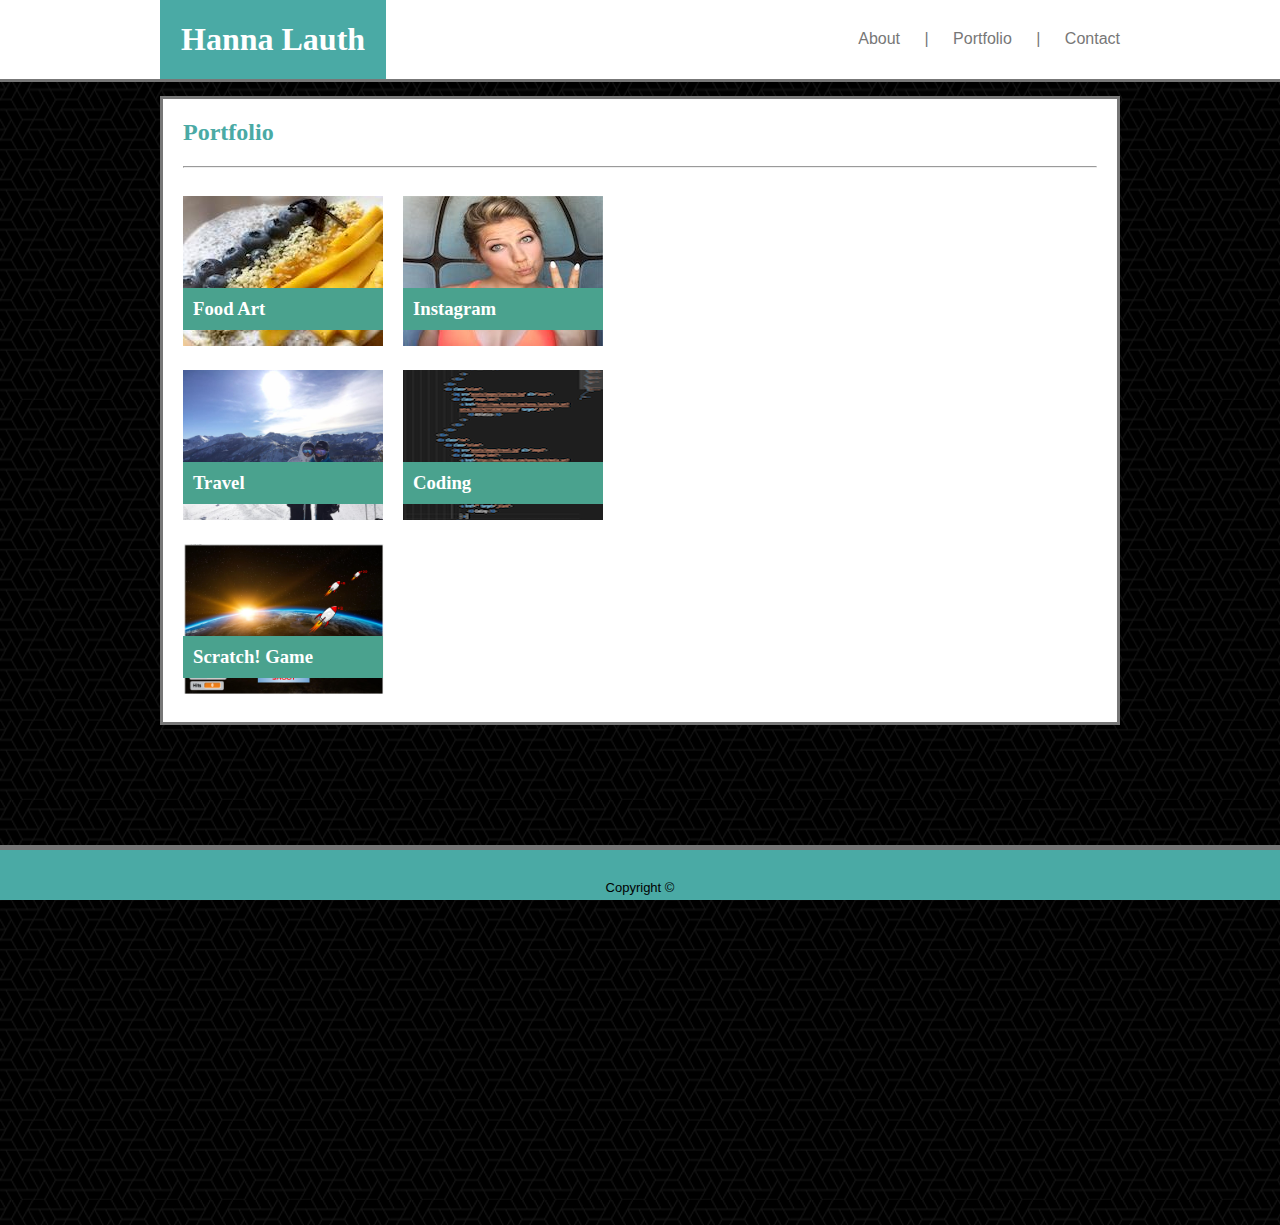
==== portfolio.html @ 0a893bb2 "980 and 768 media queries complete" ====
<!DOCTYPE html>
<html>
<head>
    <meta charset="utf-8" />
    <meta http-equiv="X-UA-Compatible" content="IE=edge">
    <title>Basic Portfolio></title>
    <meta name="viewport" content="width=device-width, initial-scale=1">
    <link rel="stylesheet" type="text/css" media="screen" href="assets/css/style.css" />
    <script src="main.js"></script>
</head>

<body>
<div class="container">   
    <div class="top">
        <div class="top-container">
            <h1>Hanna Lauth</h1>
            <div class="navigation">
                <nav>
                    <a href="index.html">About</a>
                    <span>|</span>
                    <a href="portfolio.html">Portfolio</a>
                    <span>|</span>
                    <a href="contact.html">Contact</a>
                </nav>
            </div>
        </div>
    </div>
    

    <div class="middle">
        <section>
            <h2>Portfolio</h2>

            <hr id="horizontal-line">
            
            <div class="photo-container">
                <div class="row"> 
                    <div class="column">
                        <img src="assets/images/foodart2.jpg" alt="image1"> 
                        <div class="image-label">
                            <a href="https://www.facebook.com/media/set/?set=a.10156384652458072&type=1&l=a387e64046" target="_blank">
                                <h3>Food Art</h3>
                            </a>
                        </div>
                    </div>
                    <div class="column">
                        <img src="assets/images/instagram.jpg" alt="image2">
                        <div class="image-label">
                            <a href="https://www.facebook.com/hanna.lauth/media_set?set=a.10151742771028072&type=3" target="_blank">
                                <h3>Instagram</h3>
                            </a>
                        </div>
                    </div>
                </div> 
                <div class="row">  
                    <div class="column">
                        <img src="assets/images/travel.jpg" alt="image3"> 
                        <div class="image-label">
                            <a href="https://www.facebook.com/hanna.lauth/media_set?set=a.10155053592868072&type=3" target="_blank">
                                <h3>Travel</h3>
                            </a>
                        </div>
                    </div>    
                    <div class="column">
                        <img src="assets/images/Coding.png" alt="image4">
                        <div class="image-label">
                            <a href="https://www.w3schools.com/css/" target="_blank">
                                <h3>Coding</h3>
                            </a>
                        </div>
                    </div>  
                </div>
                <div class="row">         
                    <div class="column">
                        <img src="assets/images/A Game of Human Invasion!.png" alt="image5">
                        <div class="image-label">
                            <a class="scratch-link" href="https://scratch.mit.edu/projects/254480763/" target="_blank">
                                <h3>Scratch! Game</h3>
                            </a>  
                        </div>
                    </div>                     
                </div>        
            </div>

        </section>
    </div>  

    <div class="br">
    </div>

    <div class="bottom">
        <footer>Copyright &copy;</footer>
    </div>
</div>
</body>
</html>
---- assets/css/style.css ----
/* Code box-sizing property across "all" so that all elements' width/height properties INCLUDES content, padding and border. This ensures that the div has a full width of Xpx, no matter padding or border. It helps to eliminate the complexity that comes from widths that come from multiple properties/no longer have to perform mental math. */
* {
    box-sizing: border-box; 
}



body {
    margin: 0 auto;
    background-image: url(../images/what-the-hex-dark.png);
}

.container { /* Here if I need it eventually ... */
   
}

/* ALL PAGES */
    /* Font for all headings across all pages */
    h1, h2 {
        font-family: 'Georgia', 'Times', 'Times New Roman', serif;
        color: #4aaaa5;
    }

    /* Font for all fonts other that headings across all pages */
    .middle, footer, nav {
        font-family: 'Arial', 'Helvetica Neue', Helvetica, sans-serif;
    }

    /* TOP-HEADER ACROSS ALL PAGES */
    .top {
        background-color: #ffffff;
        width: 100%;
        display: inline-block;
        border-bottom: 3px solid #777777;
    }

        .top-container {
            background-color: #ffffff;
            width: 960px;
            margin: 0 auto;
            height: 79px;
            position: relative;
            
        }

            h1 {
                background-color: #4aaaa5;
                color: white;
                float: left;
                margin: 0px;
                padding: 21px;
                position: absolute;
                bottom: 0px;
            }

            .navigation {
                float: right;
            }

            nav {
                color: #777777;
                padding-top: 30px;
                text-align: center;
            }

                nav > a:hover {
                    color: #4aaaa5;
                }

                nav > a:active {
                    color: black;
                }

                span {
                    color: #777777;
                    margin: 20px;
                }

                nav > a {
                    color: #777777;
                    text-decoration: none;
                }

    /* MIDDLE CONTAINER ACROSS ALL PAGES */
    .middle {
        background-color: #ffffff;
        border: 3px solid #777777;
        max-width: 960px;
        margin: 0 auto;
        margin-top: 10px;   
    }

    .br {
        margin: 500px;
    }

    /* FOOTER*/
    footer {
        background-color: #4aaaa5;
        border-top: 5px solid #777777;
        padding-top: 30px;
        padding-bottom: 5px;
        text-align: center;
        font-size: small;
        margin-top: 10px;
        position: fixed;
        left: 0;
        bottom: 0;
        width: 100%;
    }

/* ABOUT ME - Content styling */

section {
    margin: 20px;
}

    h2 {
        color: #4aaaa5;
    }

        hr {
            color: #777777;
        }

        #profile-photo {
            float: left;
            margin: 10px 10px 0px 0px;   
        }

        p, ul {
            color: #777777;
            line-height: 2.0;
        }

        ul {
            margin-left: 337px;
        }

/* CONTACT - Form styling */

    input[type=text], select, textarea {
        width: 100%;
        padding: 12px;
        border: 1px solid #777777;
        border-radius: 4px;
        margin-top: 6px;
        margin-bottom: 16px;
        resize: vertical;
    }

    .submit {
        background-color: #4aaaa5;
        color: #ffffff;
        padding: 12px 20px;
        border: none;
        border-radius: 4px;
        cursor: pointer;
        text-align: center;
    }

    .submit:hover {
        background-color: #3b928e;
    }

    .container {
        border-radius: 5px;
        background-color: none;
        padding: none;
    }

/* CONTACT - "Submit" Popup! */
    /* div class="popup" */
    .popup {
        position: relative;
        display: inline-block;
        cursor: pointer;
        -webkit-user-select: none;
        -moz-user-select: none;
        -ms-user-select: none;
        user-select: none;
    }

    /* The actual popup: .popup (above) .popuptext (span element) */
    .popup .popuptext {
        visibility: hidden;
        width: 160px;
        background-color: black;
        color: white;
        border-radius: 6px;
        padding: 8px 0px;
        position: absolute;
        z-index: 1;
        bottom: 125%;
        left: 50%;
        margin-left: -80px;
    }

    /* Popup arrow on */
    .popup .popuptext::after {
        content: "";
        position: absolute;
        top: 100%;
        left: 50%;
        margin-left: -5px;
        border-width: 5px;
        border-style: solid;
        border-color: black transparent transparent transparent;
    }

    /* Toggle this class (.popup from HTML, and .show from .js) - hide and who pop up */
    .popup .show {
        visibility: visible;
        -webkit-animation: fadeIn 1s;
        animation: fadeIn 1s;
    }

        /* Add animation (fade in the popup) */
        @-webkit-keyframes fadeIn {
            from {opacity: 0;}
            to {opacity: 1;}
        }

        @keyframes fadeIn {
            from {opacity: 0;}
            to {opacity: 1;} 
        }

/* PORTFOLIO - Form styling */

.photo-container {
    display: inline-block;
}

img {
   height: 150px;
}

#profile-photo {
    height: 420px;
}

.row {
    width: 100%;
}

.column {
    float: left;
    margin-right: 20px;
    margin-top: 20px;
    position: relative;
}

h3 {
    background-color: #4aa28e;
    color: white;
    font-family: 'Georgia', 'Times', 'Times New Roman', serif;
    padding: 10px;
    position: absolute;
    bottom: 1px;
    width: 200px;
}

h3:hover {
    background-color: #3b928ecb;
}

h3:active {
    background-color: #3b928ead;
}

h3 > a {
    background-color: #3b928e;
    color: white;
    text-decoration: none;
}

.popuptext {
    text-align: center;
}

/* Media Queries */

@media screen and (max-width: 980px){
    .middle, h1, .bottom {
        max-width: 600px;
        margin-left: 50px;
        margin-right: 50px;
    }
    #profile-photo {
        height: 300px;
    }
    ul {
        margin-left: 0px;
    }
}

@media screen and (max-width: 768px){
    .middle, .top-container, .bottom {
        max-width: 100%;
    }
    .navigation {
        margin-right: 53px;
    }

    #profile-photo {
        height: 200px;
    }
    
    ul {
        margin-left: 0px;
    }
}

@media screen and (max-width: 640px){

}
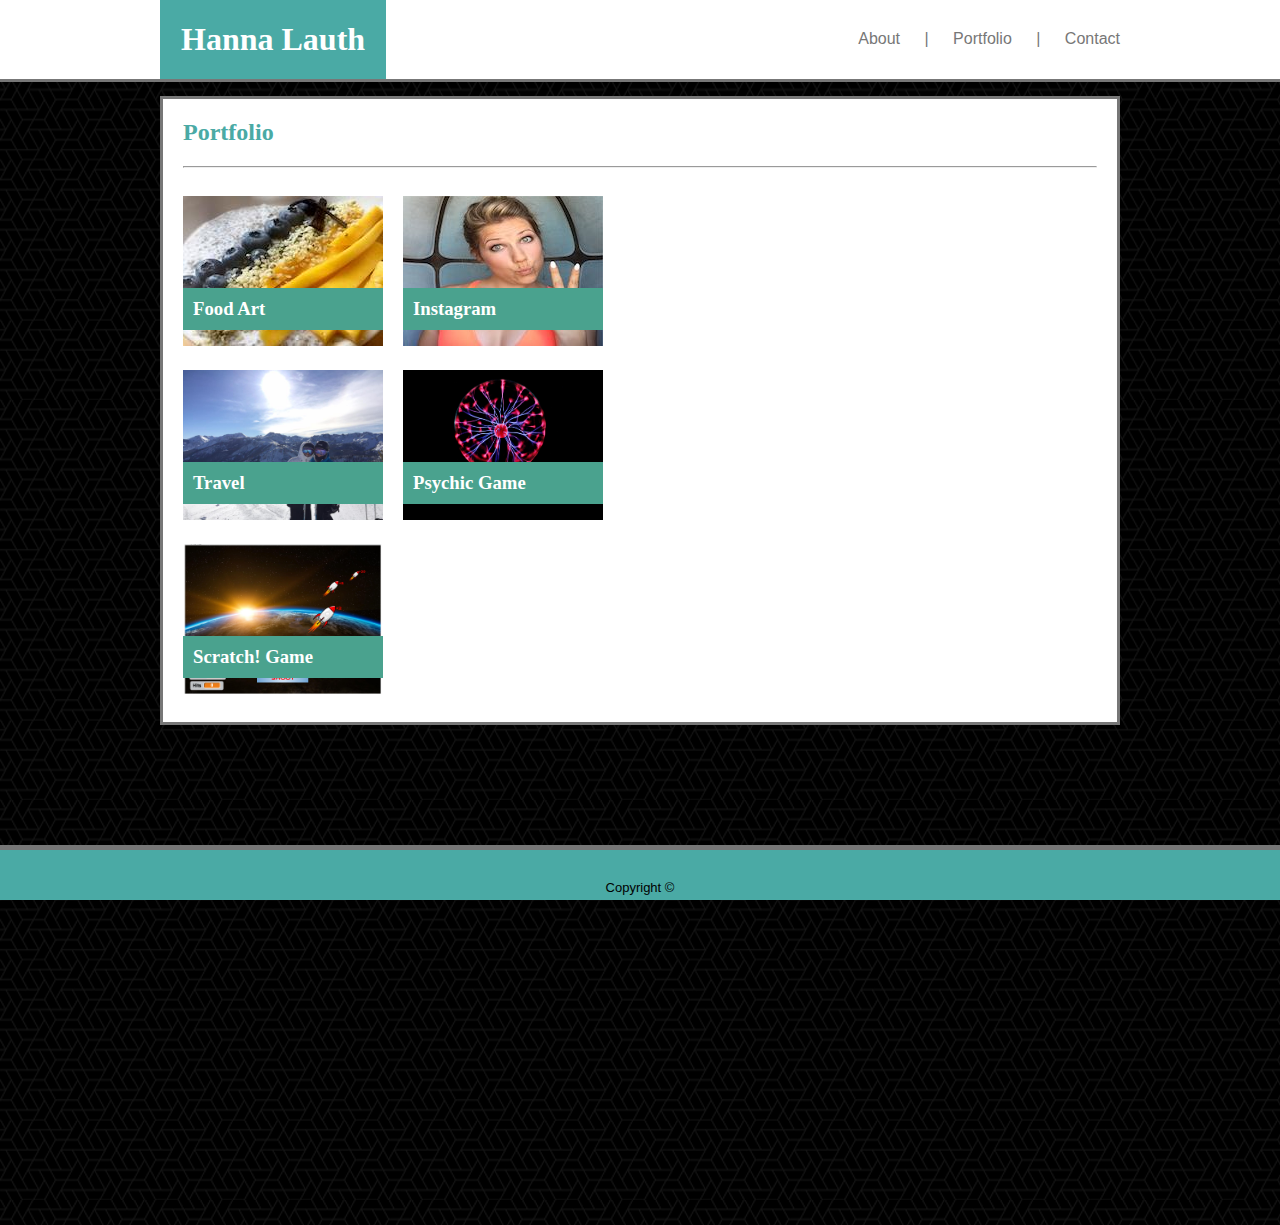
==== commit e4825e4f: "Added Psychic Game to portfolio site with link" ====
--- a/portfolio.html
+++ b/portfolio.html
@@ -62,10 +62,10 @@
                         </div>
                     </div>    
                     <div class="column">
-                        <img src="assets/images/Coding.png" alt="image4">
+                        <img src="assets/images/PsychicGame.png" alt="image4">
                         <div class="image-label">
-                            <a href="https://www.w3schools.com/css/" target="_blank">
-                                <h3>Coding</h3>
+                            <a href="https://hmlauth.github.io/Psychic-Game/" target="_blank">
+                                <h3>Psychic Game</h3>
                             </a>
                         </div>
                     </div>  
--- a/assets/css/style.css
+++ b/assets/css/style.css
@@ -2,8 +2,6 @@
 * {
     box-sizing: border-box; 
 }
-
-
 
 body {
     margin: 0 auto;
@@ -234,6 +232,7 @@
 
 img {
    height: 150px;
+   width: 200px;
 }
 
 #profile-photo {
@@ -306,12 +305,61 @@
     #profile-photo {
         height: 200px;
     }
-    
+
     ul {
         margin-left: 0px;
     }
-}
-
-@media screen and (max-width: 640px){
-
+
+    img {
+        height: 190px;
+     }
+
+     h3 {
+         width: 253px;
+         padding: 12px;
+         bottom: -7px;
+     }
+}
+
+@media screen and (max-width: 640px) {
+
+    .top-container, .navigation, h1 {
+        text-align: center;
+        margin: 0px;
+        max-width: 640px;
+    }
+
+    .top-container {
+        height: 7em;
+        margin-bottom: 3px;
+    }
+
+    h1 {
+        width: 100%;
+        position: relative;
+        margin-bottom: 10px;
+    }
+
+    .navigation {
+        width: 100%;
+        float: none;
+        background-color: #ffffff;
+    }
+
+    #profile-photo {
+        height: 600px;
+        width: auto;
+        margin-bottom: 10px;
+        margin-left: 20px;
+    }
+
+    img {
+        height: 300px;
+     }
+
+     h3 {
+         width: 400px;
+         padding: 12px;
+         bottom: -7px;
+     }
 }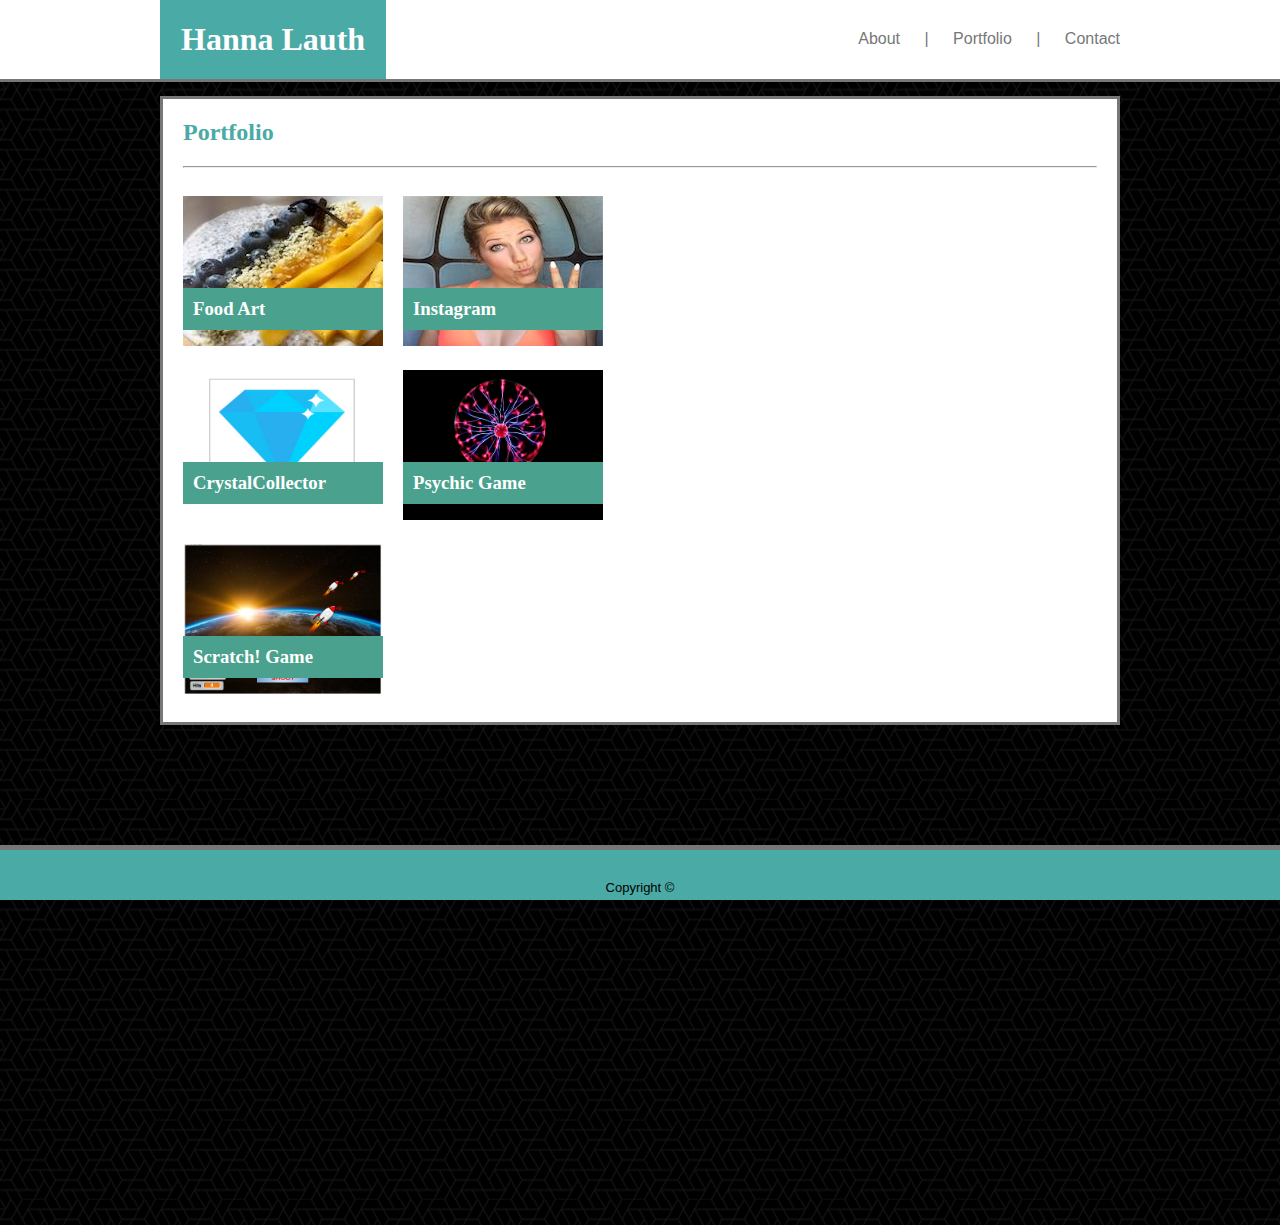
==== commit 6e2d1d16: "added Crystal Collector link to portfolio" ====
--- a/portfolio.html
+++ b/portfolio.html
@@ -54,10 +54,10 @@
                 </div> 
                 <div class="row">  
                     <div class="column">
-                        <img src="assets/images/travel.jpg" alt="image3"> 
+                        <img src="assets/images/Screenshot 2019-01-12 23.01.40.png" alt="image3"> 
                         <div class="image-label">
-                            <a href="https://www.facebook.com/hanna.lauth/media_set?set=a.10155053592868072&type=3" target="_blank">
-                                <h3>Travel</h3>
+                            <a href="https://hmlauth.github.io/unit-4-game/" target="_blank">
+                                <h3>CrystalCollector</h3>
                             </a>
                         </div>
                     </div>    
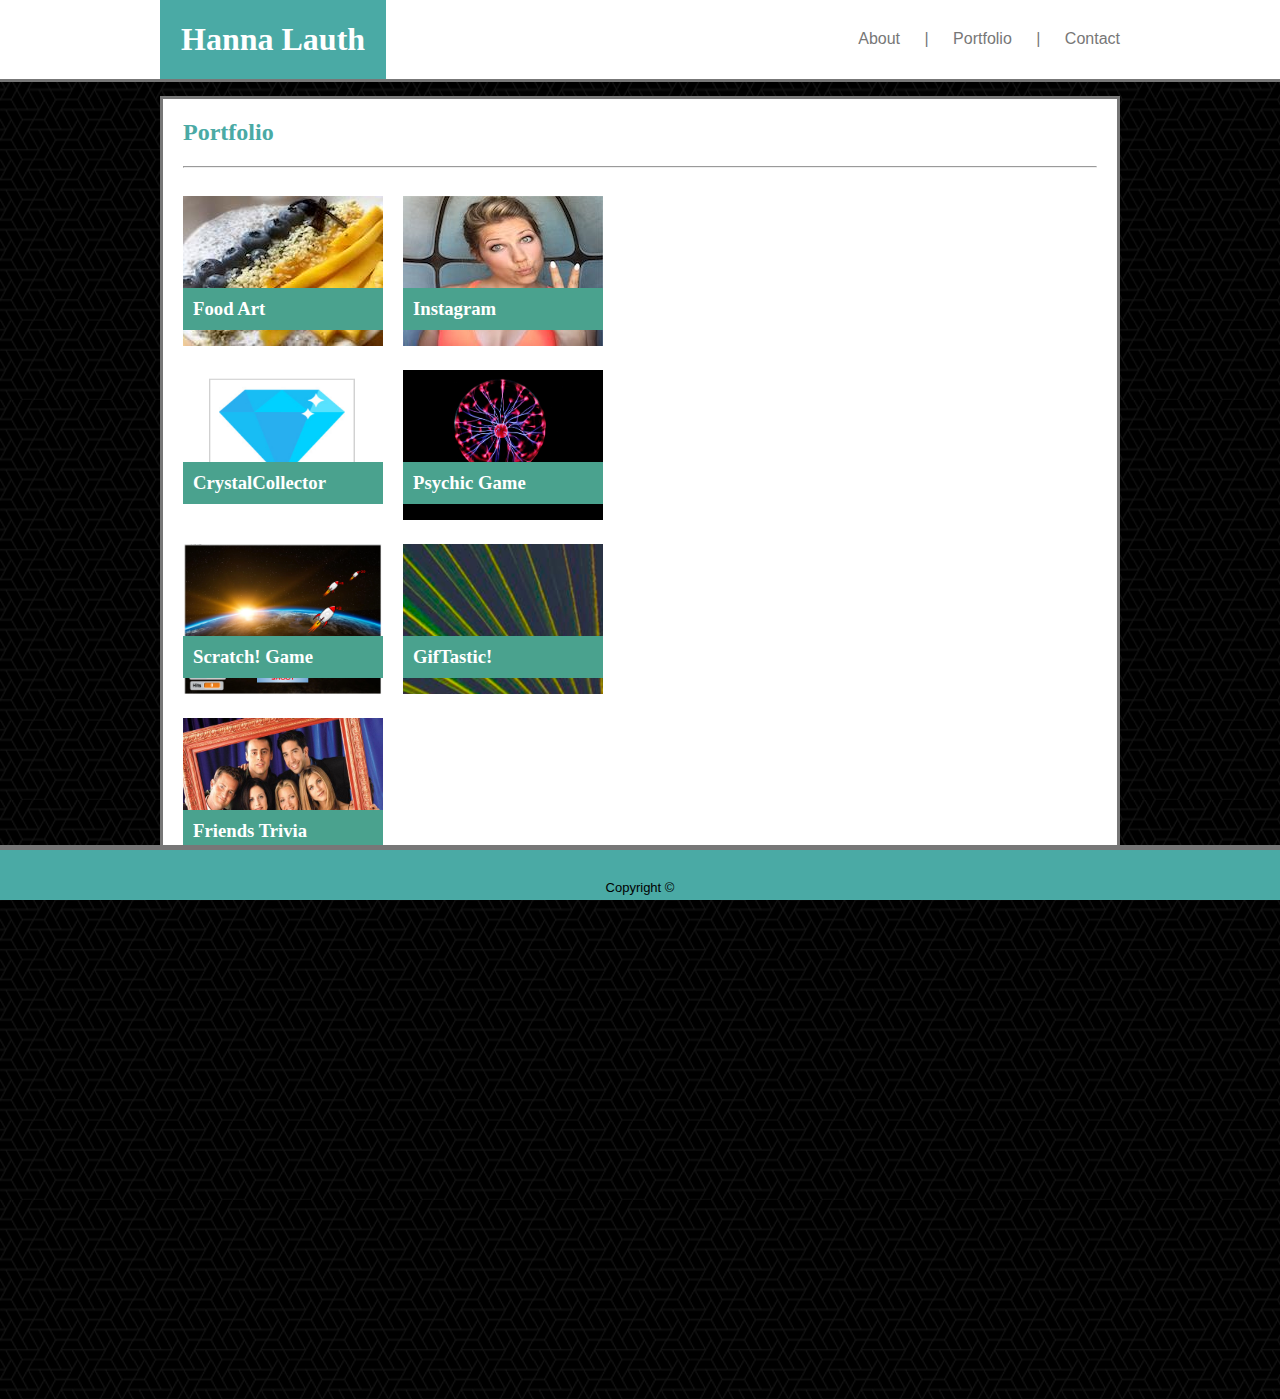
==== commit 6988a4f2: "Updated with new projects" ====
--- a/portfolio.html
+++ b/portfolio.html
@@ -78,8 +78,26 @@
                                 <h3>Scratch! Game</h3>
                             </a>  
                         </div>
-                    </div>                     
-                </div>        
+                    </div>   
+                    <div class="column">
+                        <img src="assets/images/Screenshot 2019-01-26 23.22.04.png" alt="image6">
+                        <div class="image-label">
+                            <a class="giftastic-link" href="https://hmlauth.github.io/GifTastic/" target="_blank">
+                                <h3>GifTastic!</h3>
+                            </a>  
+                        </div>
+                    </div>                   
+                </div>     
+                <div class="row">         
+                    <div class="column">
+                        <img src="assets/images/FriendsFrame copy.jpg" alt="image5">
+                        <div class="image-label">
+                            <a class="trivia-game-link" href="https://hmlauth.github.io/TriviaGame/" target="_blank">
+                                <h3>Friends Trivia</h3>
+                            </a>  
+                        </div>
+                    </div>                      
+                </div>     
             </div>
 
         </section>
--- a/assets/css/style.css
+++ b/assets/css/style.css
@@ -124,6 +124,8 @@
         #profile-photo {
             float: left;
             margin: 10px 10px 0px 0px;   
+            height: 415px;
+            width: 300px;
         }
 
         p, ul {
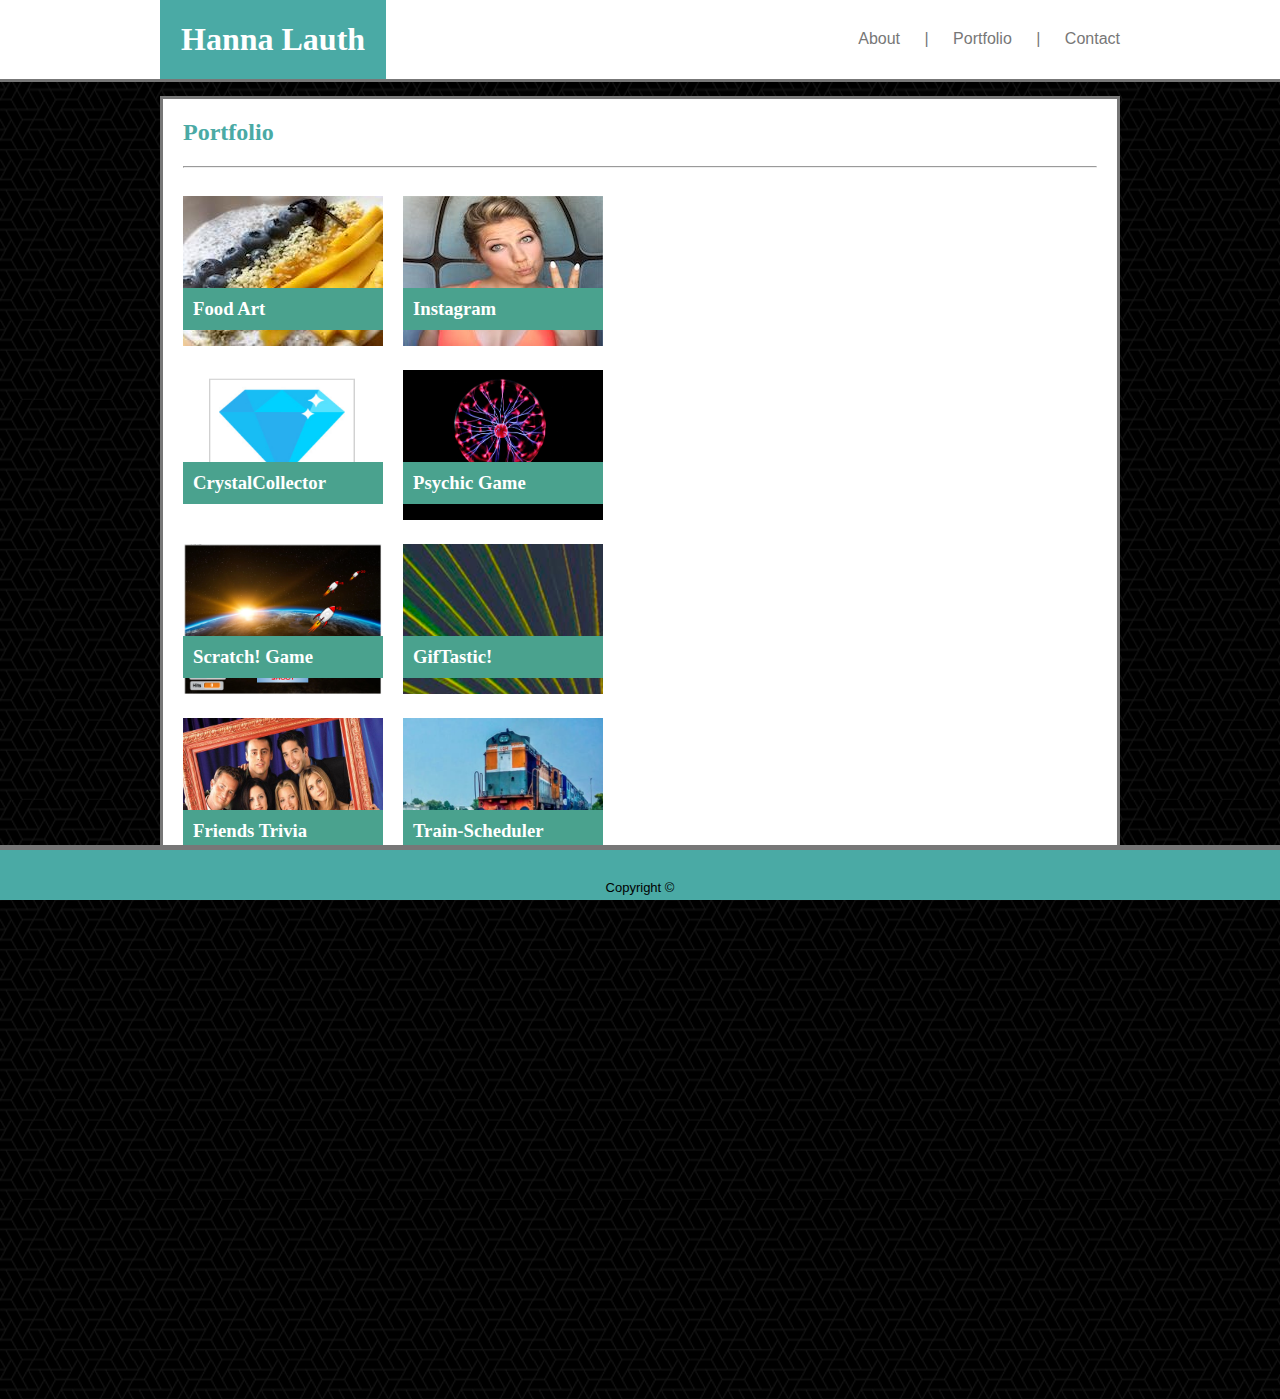
==== commit 60c1cd31: "updated with train-scheduler link" ====
--- a/portfolio.html
+++ b/portfolio.html
@@ -96,6 +96,14 @@
                                 <h3>Friends Trivia</h3>
                             </a>  
                         </div>
+                    </div>  
+                    <div class="column">
+                        <img src="assets/images/train.png" alt="image5">
+                        <div class="image-label">
+                            <a class="train-scheduler-link" href="https://hmlauth.github.io/Train-Scheduler/" target="_blank">
+                                <h3>Train-Scheduler</h3>
+                            </a>  
+                        </div>
                     </div>                      
                 </div>     
             </div>
